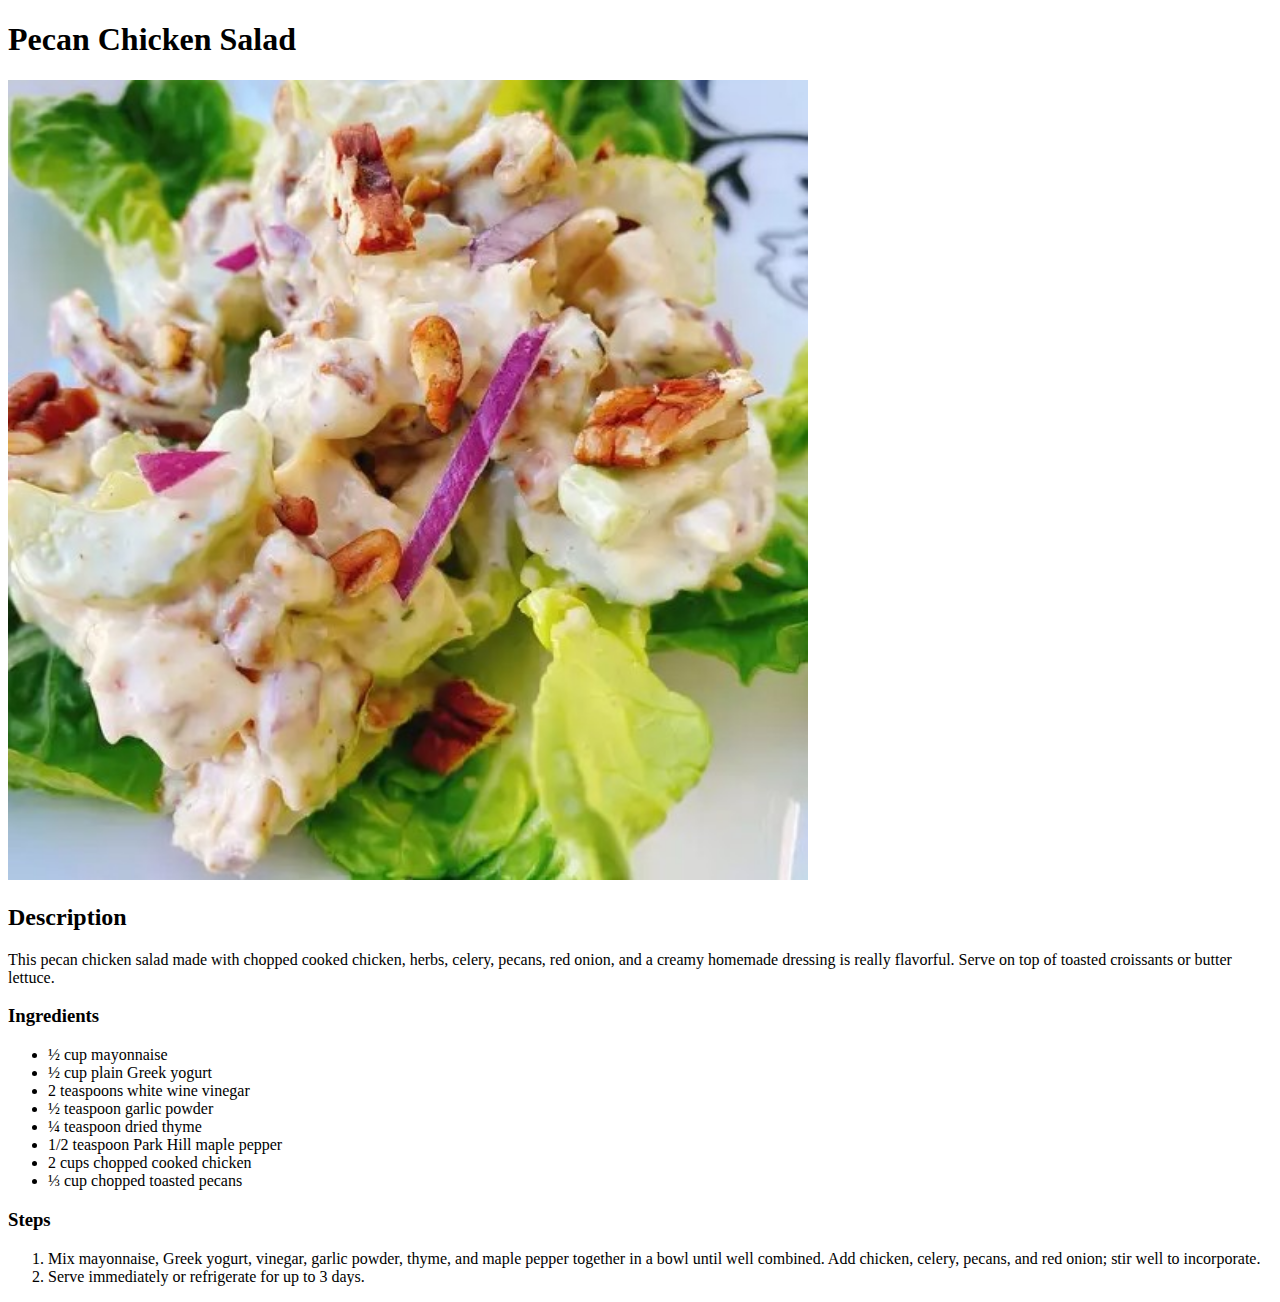
==== recipes/chickensalad.html @ 7fce5e41 "Fixed blank github.io page" ====
<!DOCTYPE html>
<html lang="en">
<head>
    <meta charset="UTF-8">
    <meta name="viewport" content="width=device-width, initial-scale=1.0">
    <title>Pecan Chicken Salad</title>
</head>
<body>
    <h1>Pecan Chicken Salad</h1>
    <img src="../images/chickensalad.jpg" alt="Pecan Chicken Salad" height="800" width="800">

    <h2>Description</h2>
      <p>This pecan chicken salad made with chopped cooked chicken, herbs, celery, pecans, red onion, and a creamy homemade dressing is really flavorful. Serve on top of toasted croissants or butter lettuce.</p>

    <h3>Ingredients</h3>
      <ul>
        <li>½ cup mayonnaise</li>
        <li>½ cup plain Greek yogurt</li>
        <li>2 teaspoons white wine vinegar</li>
        <li>½ teaspoon garlic powder</li>
        <li>¼ teaspoon dried thyme</li>
        <li>1/2 teaspoon Park Hill maple pepper</li>
        <li>2 cups chopped cooked chicken</li>
        <li>⅓ cup chopped toasted pecans</li>
      </ul>
    
    <h3>Steps</h3>
      <ol>
        <li>Mix mayonnaise, Greek yogurt, vinegar, garlic powder, thyme, and maple pepper together in a bowl until well combined. Add chicken, celery, pecans, and red onion; stir well to incorporate.</li>
        <li>Serve immediately or refrigerate for up to 3 days.</li>
      </ol>
</body>
</html>
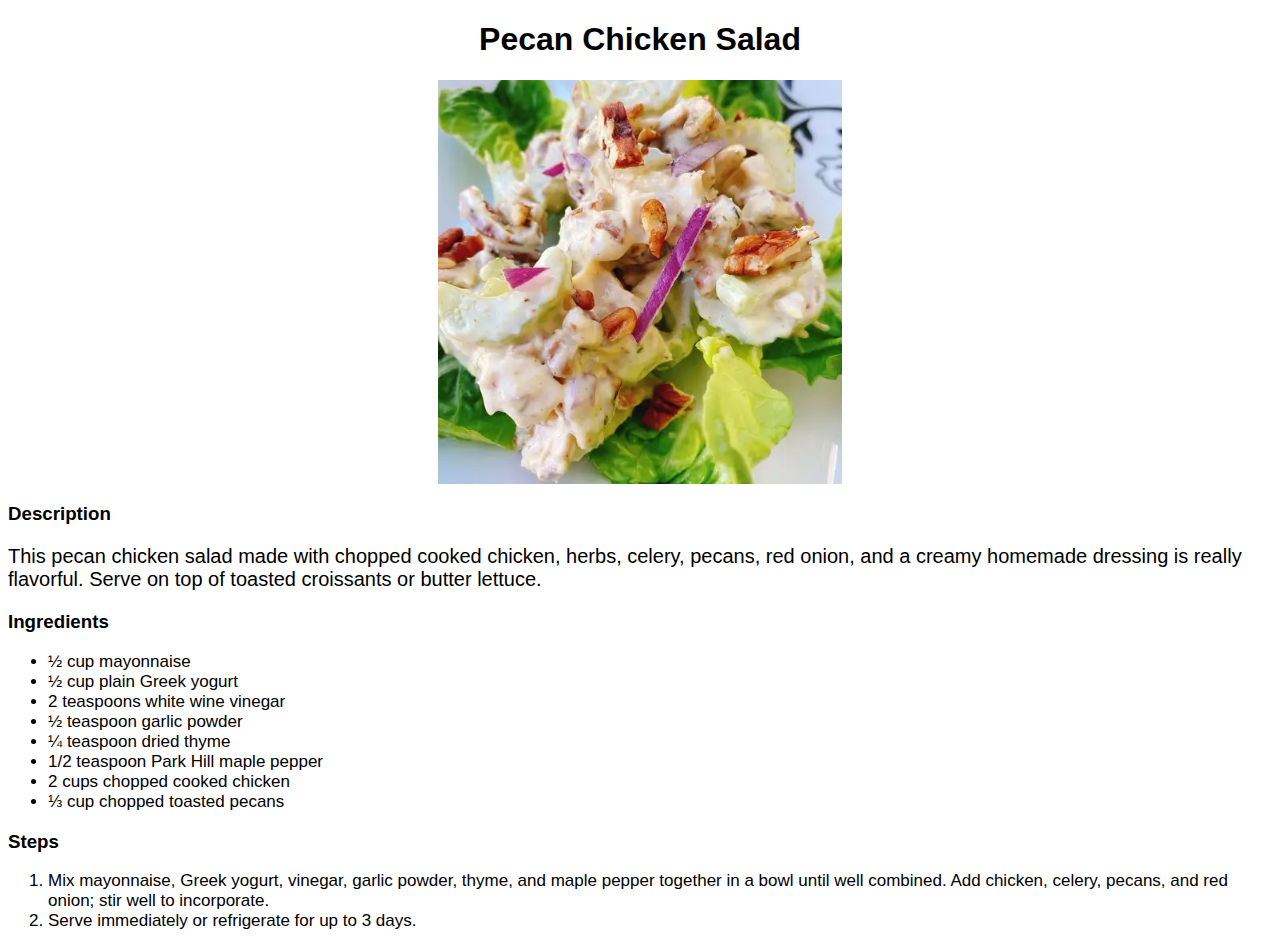
==== commit ff231555: "Added .css stylesheet, changed description header size" ====
--- a/recipes/chickensalad.html
+++ b/recipes/chickensalad.html
@@ -4,16 +4,17 @@
     <meta charset="UTF-8">
     <meta name="viewport" content="width=device-width, initial-scale=1.0">
     <title>Pecan Chicken Salad</title>
+    <link rel="stylesheet" href="/style.css">
 </head>
 <body>
-    <h1>Pecan Chicken Salad</h1>
-    <img src="../images/chickensalad.jpg" alt="Pecan Chicken Salad" height="800" width="800">
+    <h1 class="title">Pecan Chicken Salad</h1>
+    <img  src="../images/chickensalad.jpg" alt="Pecan Chicken Salad" class="picture" height="auto" width="auto">
 
-    <h2>Description</h2>
-      <p>This pecan chicken salad made with chopped cooked chicken, herbs, celery, pecans, red onion, and a creamy homemade dressing is really flavorful. Serve on top of toasted croissants or butter lettuce.</p>
+    <h3>Description</h2>
+      <p class="description">This pecan chicken salad made with chopped cooked chicken, herbs, celery, pecans, red onion, and a creamy homemade dressing is really flavorful. Serve on top of toasted croissants or butter lettuce.</p>
 
     <h3>Ingredients</h3>
-      <ul>
+      <ul class="list">
         <li>½ cup mayonnaise</li>
         <li>½ cup plain Greek yogurt</li>
         <li>2 teaspoons white wine vinegar</li>
@@ -25,7 +26,7 @@
       </ul>
     
     <h3>Steps</h3>
-      <ol>
+      <ol class="list">
         <li>Mix mayonnaise, Greek yogurt, vinegar, garlic powder, thyme, and maple pepper together in a bowl until well combined. Add chicken, celery, pecans, and red onion; stir well to incorporate.</li>
         <li>Serve immediately or refrigerate for up to 3 days.</li>
       </ol>
--- a/style.css
+++ b/style.css
@@ -0,0 +1,27 @@
+
+
+.title {
+    text-align: center;
+    font-family: Verdana, Geneva, Tahoma, sans-serif;
+}
+
+.picture {
+    display: block;
+    margin-left: auto;
+    margin-right: auto;
+    width: 32%;
+}
+
+.list {
+    font-size: 17px;
+    font-family: Verdana, Geneva, Tahoma, sans-serif;
+}
+
+.description {
+    font-size: 20px;
+    font-family: Verdana, Geneva, Tahoma, sans-serif;
+}
+
+h2, h3 {
+    font-family: Verdana, Geneva, Tahoma, sans-serif;
+}